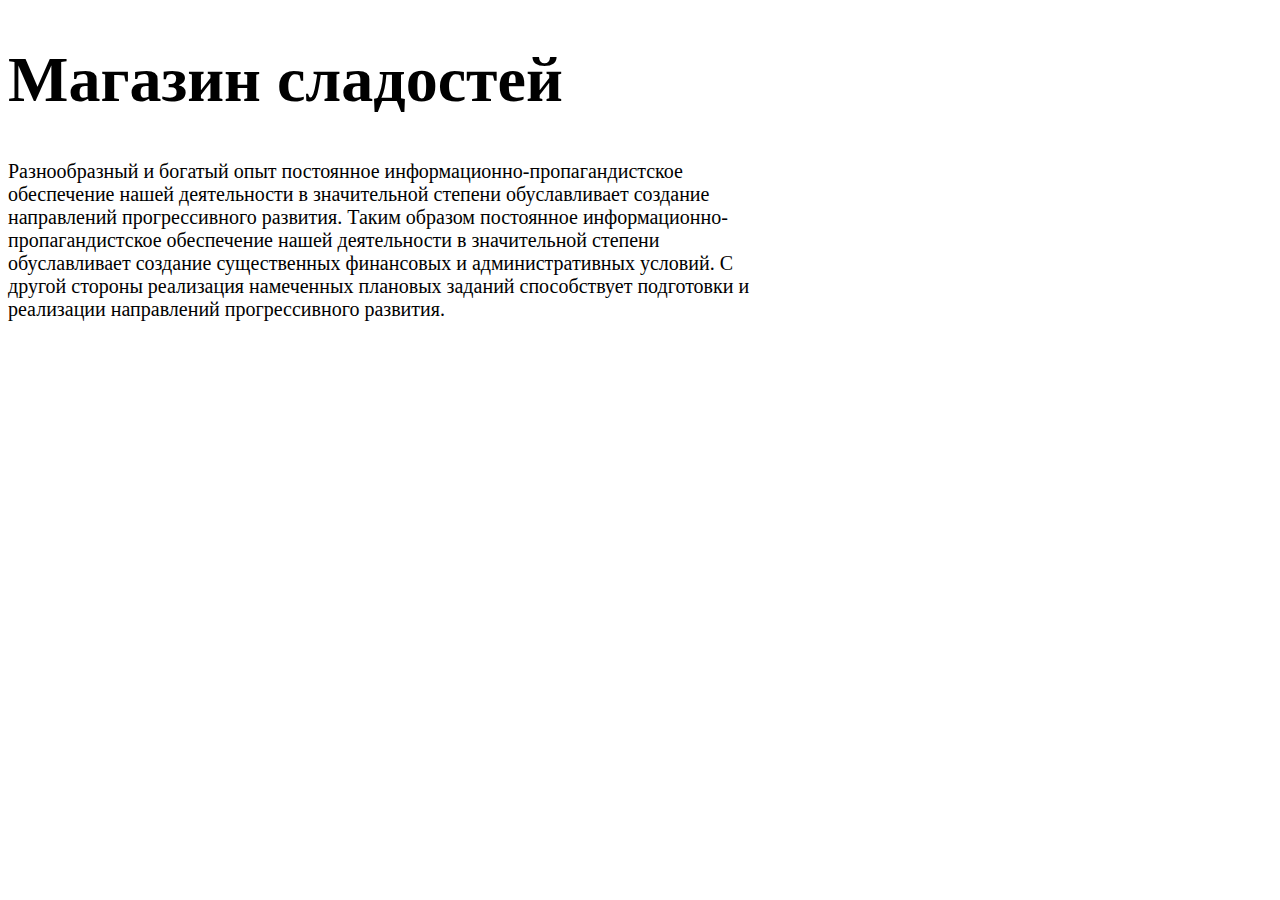
==== index.html @ 3f5a2144 "first commit" ====
<!DOCTYPE html>
<html lang="en">
<head>
    <meta charset="UTF-8">
    <meta http-equiv="X-UA-Compatible" content="IE=edge">
    <meta name="viewport" content="width=device-width, initial-scale=1.0">
    <title>Candy store</title>
    <link rel="stylesheet" href="style.css">
</head>
<body>
    <h1>Магазин сладостей</h1>
    <p>
        Разнообразный и богатый опыт постоянное информационно-пропагандистское обеспечение нашей деятельности в значительной степени обуславливает создание направлений прогрессивного развития. Таким образом постоянное информационно-пропагандистское обеспечение нашей деятельности в значительной степени обуславливает создание существенных финансовых и административных условий. С другой стороны реализация намеченных плановых заданий способствует подготовки и реализации направлений прогрессивного развития.
    </p>
</body>
</html>
---- style.css ----
h1 {
    font-size: 64px;
}

p {
    font-size: 20px;
    width: 750px;
}
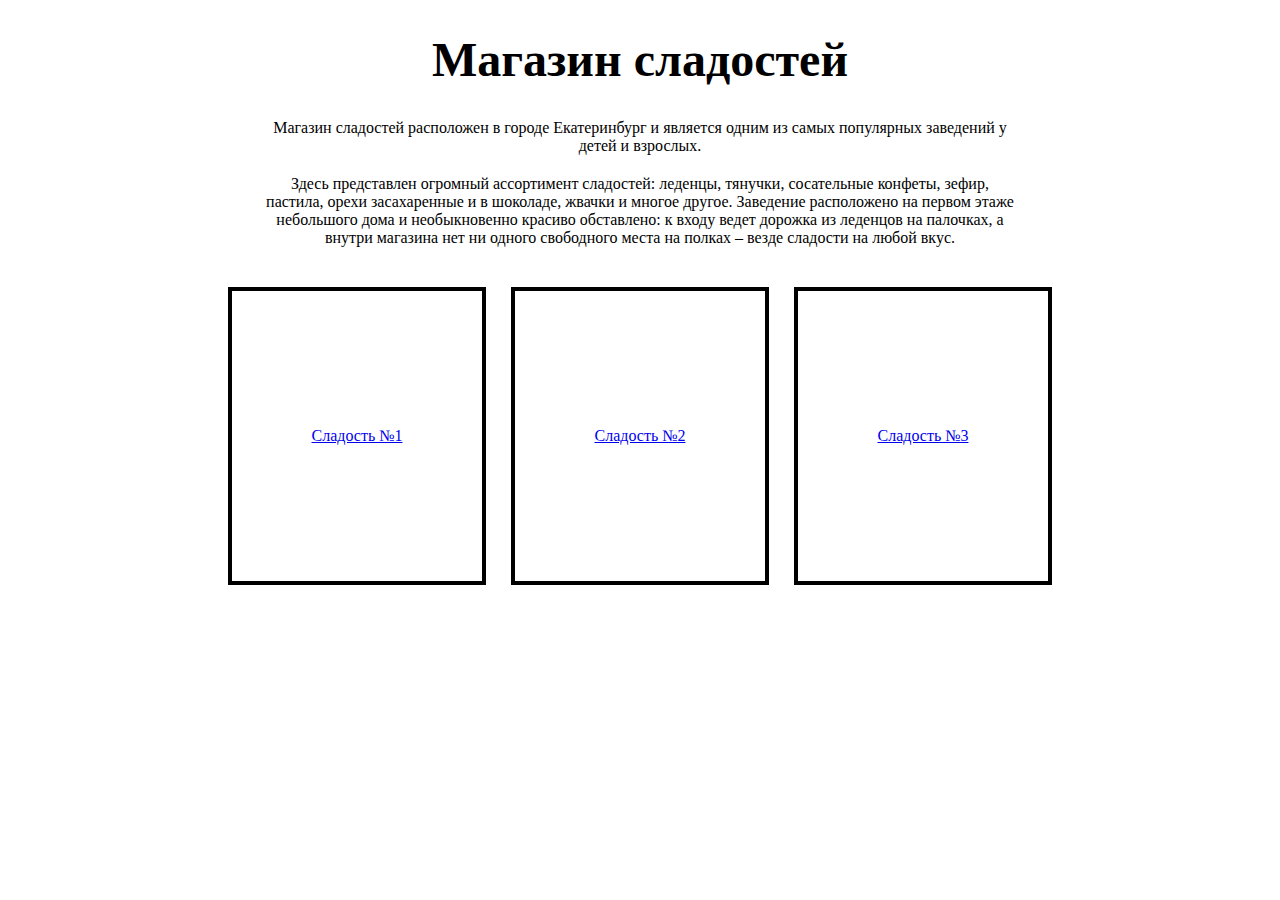
==== commit 8361af8c: "2commit" ====
--- a/index.html
+++ b/index.html
@@ -9,8 +9,22 @@
 </head>
 <body>
     <h1>Магазин сладостей</h1>
-    <p>
-        Разнообразный и богатый опыт постоянное информационно-пропагандистское обеспечение нашей деятельности в значительной степени обуславливает создание направлений прогрессивного развития. Таким образом постоянное информационно-пропагандистское обеспечение нашей деятельности в значительной степени обуславливает создание существенных финансовых и административных условий. С другой стороны реализация намеченных плановых заданий способствует подготовки и реализации направлений прогрессивного развития.
-    </p>
+        <p>
+            Магазин сладостей расположен в городе Екатеринбург и является одним из самых популярных заведений у детей и взрослых.
+        </p>    
+        <p>
+            Здесь представлен огромный ассортимент сладостей: леденцы, тянучки, сосательные конфеты, зефир, пастила, орехи засахаренные и в шоколаде, жвачки и многое другое. Заведение расположено на первом этаже небольшого дома и необыкновенно красиво обставлено: к входу ведет дорожка из леденцов на палочках, а внутри магазина нет ни одного свободного места на полках – везде сладости на любой вкус.
+        </p>
+        <div class="cardposition">
+            <div class="card">
+                <a href="card1.html">Сладость №1</a>
+            </div>
+            <div class="card">
+                <a href="card2.html">Сладость №2</a>
+            </div>
+            <div class="card">
+                <a href="card3.html">Сладость №3</a>
+            </div>
+        </div>    
 </body>
 </html>--- a/style.css
+++ b/style.css
@@ -1,8 +1,54 @@
 h1 {
-    font-size: 64px;
+    font-size: 48px;
+    text-align: center;
 }
 
 p {
-    font-size: 20px;
+    font-size: 16px;
     width: 750px;
+    margin-bottom: 20px;
+    margin-top: 0px;
+    text-align: left;
+    margin-left: auto;
+    margin-right: auto;
+    text-align: center;
+}
+
+.card {
+    width: 250px;
+    height: 290px;
+    border: 4px solid #000000;
+    text-align: center;
+    display: flex;
+    align-content: center;
+    justify-content: center;
+    flex-wrap: wrap;
+    margin-top: 20px;
+}
+
+.cardposition {
+    display: flex;
+    flex-direction: row;
+    flex-wrap: wrap;
+    justify-content: center;
+    gap: 25px;
+}
+
+.photo {
+    display: flex;
+    justify-content: center;
+}
+
+.backbutton {
+    text-align: center;
+    width: 200px;
+    height: 60px;
+    display: flex;
+    flex-direction: column;
+    justify-content: center;
+    align-items: center;
+    border: 4px solid #000000;
+    margin-top: 40px;
+    margin-left: auto;
+    margin-right: auto;
 }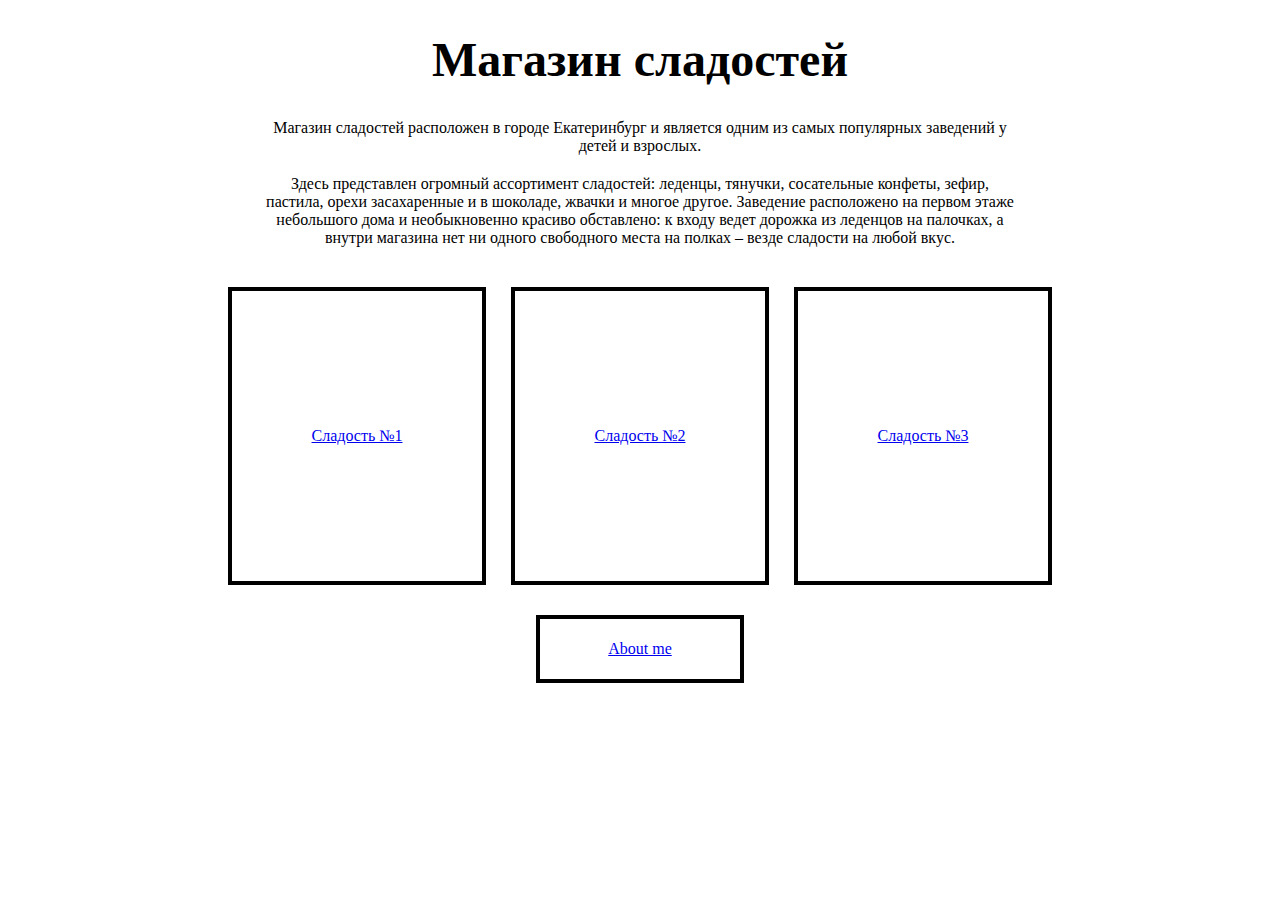
==== commit ed1263c5: "3commit" ====
--- a/index.html
+++ b/index.html
@@ -25,6 +25,7 @@
             <div class="card">
                 <a href="card3.html">Сладость №3</a>
             </div>
-        </div>    
+        </div>      
+        <a class="backbutton" href="about.html">About me</a>
 </body>
 </html>--- a/style.css
+++ b/style.css
@@ -2,6 +2,8 @@
     font-size: 48px;
     text-align: center;
 }
+
+
 
 p {
     font-size: 16px;
@@ -48,7 +50,13 @@
     justify-content: center;
     align-items: center;
     border: 4px solid #000000;
-    margin-top: 40px;
+    margin-top: 30px;
     margin-left: auto;
     margin-right: auto;
-}+}
+
+h2 {
+    text-align: center;
+}
+
+
